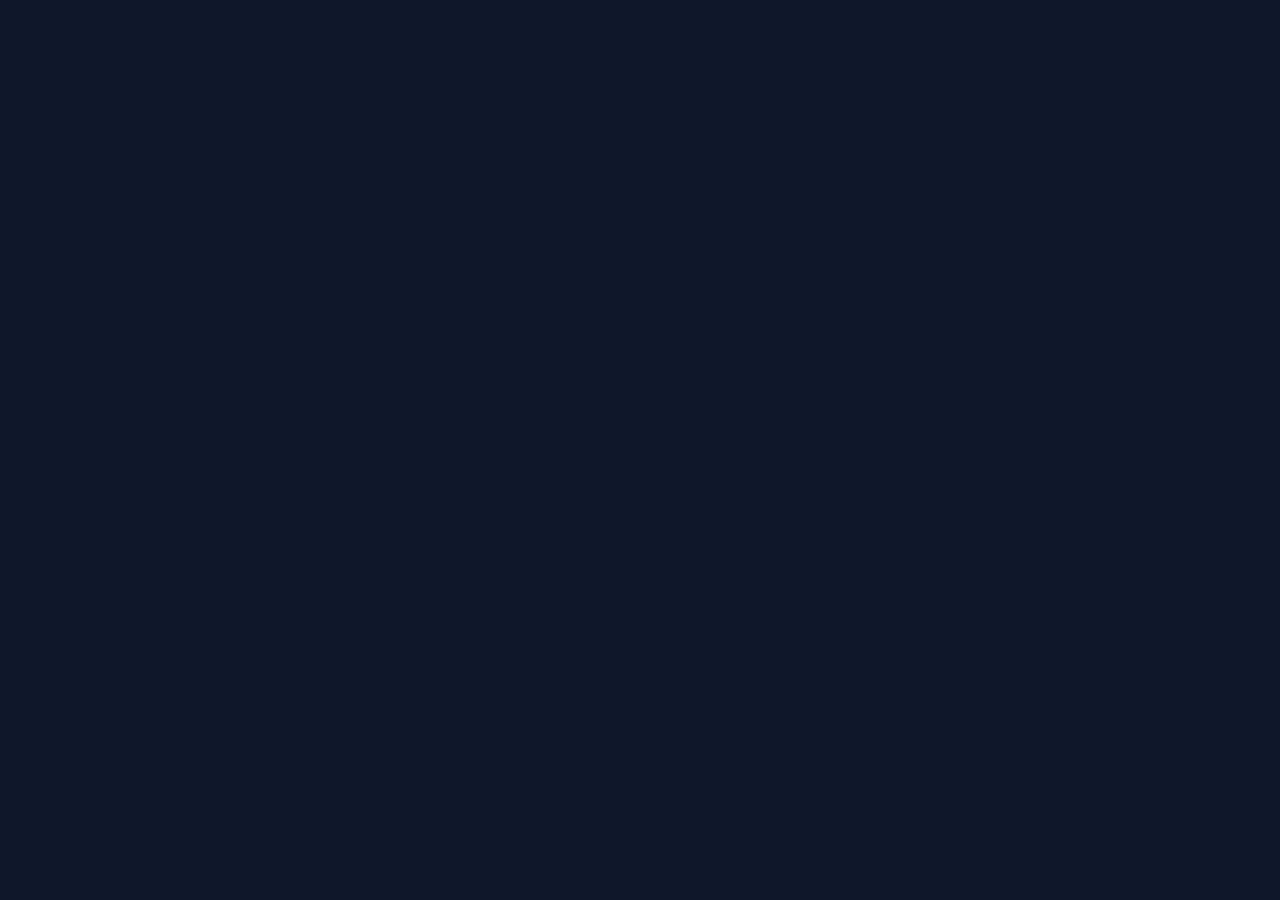
==== index.html @ 9b1b9f14 "feat: add styles initial and structure in html" ====
<!DOCTYPE html>
<html lang="es">
<head>
    <meta charset="UTF-8">
    <meta name="viewport" content="width=device-width, initial-scale=1.0">
    <title>Dev Link Mi_primer_commit</title>

    <!--Fuentes de Google para estilos-->
    <link href="https://fonts.googleapis.com/css2?family=Space+Grotesk:wght@400;600;700&family=Inter:wght@400;500&display=swap" rel="stylesheet" />
    <link href="https://fonts.googleapis.com/css2?family=Material+Symbols+Outlined" rel="stylesheet" />

    <link rel="stylesheet" href="css/base.css" />

</head>

<body>
    <header>
        
    </header>    
</body>
</html>
---- css/base.css ----
*, *::before, *::after {
    margin: 0;
    padding: 0;
    box-sizing: border-box;
}

:root {
    --bg:           #0f172a;
    --bg-secondary: #1e293b;
    --bg-card:      rgba(30, 41, 59, 0.85);
    --border:       rgba(51, 65, 85, 0.6);
    --text:         #f1f5f9;
    --text-muted:   #94a3b8;
    --primary:      #0ea5e9;
    --primary-dim:  rgba(14, 165, 233, 0.12);
    --primary-border: rgba(14, 165, 233, 0.25);
    --tag-bg:       rgba(14, 165, 233, 0.1);
    --tag-border:   rgba(14, 165, 233, 0.2);
    --tag-color:    #38bdf8;
    --btn-bg:       #1e293b;
    --btn-hover:    #0ea5e9;
    --shadow:       0 4px 20px rgba(0, 0, 0, 0.4);
}

body.light {
    --bg:           #f1f5f9;
    --bg-secondary: #e2e8f0;
    --bg-card:      #ffffff;
    --border:       #cbd5e1;
    --text:         #0f172a;
    --text-muted:   #475569;
    --primary:      #0284c7;
    --primary-dim:  rgba(2, 132, 199, 0.08);
    --primary-border: rgba(2, 132, 199, 0.25);
    --tag-bg:       rgba(2, 132, 199, 0.08);
    --tag-border:   rgba(2, 132, 199, 0.2);
    --tag-color:    #0369a1;
    --btn-bg:       #e2e8f0;
    --btn-hover:    #0284c7;
    --shadow:       0 4px 20px rgba(0, 0, 0, 0.08);
}

html {
    scroll-behavior: smooth;
}

body {
    font-family: 'Inter', sans-serif;
    background-color: var(--bg);
    color: var(--text);
    min-height: 100vh;
    transition: background-color 0.3s ease, color 0.3s ease;
}
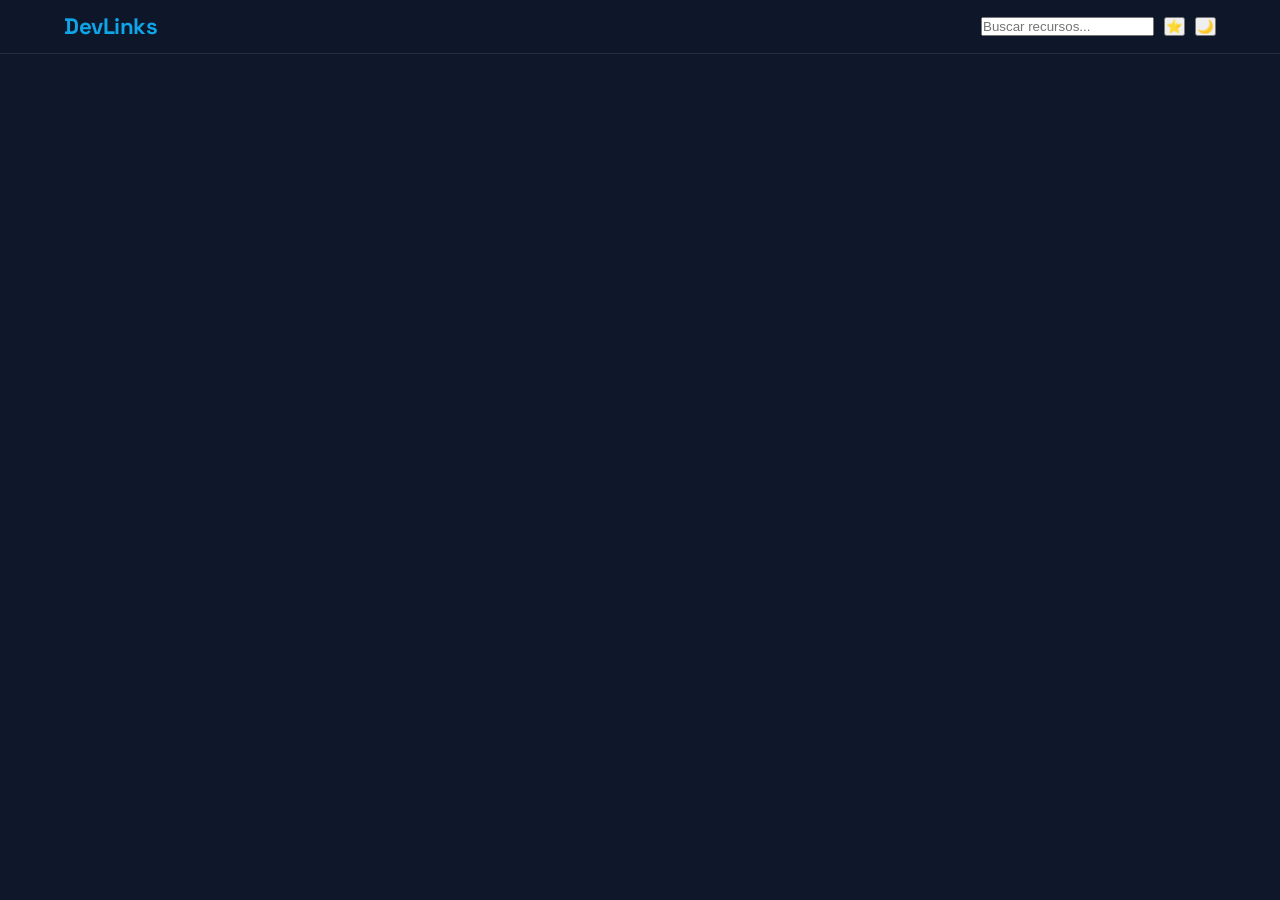
==== commit 2adbb692: "feat: add header and their respective styles" ====
--- a/index.html
+++ b/index.html
@@ -10,12 +10,20 @@
     <link href="https://fonts.googleapis.com/css2?family=Material+Symbols+Outlined" rel="stylesheet" />
 
     <link rel="stylesheet" href="css/base.css" />
-
+    <link rel="stylesheet" href="css/layout.css">
 </head>
 
 <body>
     <header>
-        
+        <div class="header-inner">
+            <h1 class="logo">DevLinks</h1>
+
+            <div class="header-controls">
+                <input id="searchInput" type="text" placeholder="Buscar recursos..." />
+                <button id="btnFavoritos" title="Ver favoritos">⭐</button>
+                <button id="toggleTheme" title="Cambiar tema">🌙</button>
+            </div>
+        </div>
     </header>    
 </body>
 </html>
--- a/css/layout.css
+++ b/css/layout.css
@@ -0,0 +1,39 @@
+header {
+    position: sticky;
+    top: 0;
+    background: rgba(15, 23, 42, 0.85);
+    backdrop-filter: blur(12px);
+    border-bottom: 1px solid var(--border);
+    z-index: 50;
+    transition: background 0.3s;
+}
+
+body.light header {
+    background: rgba(241, 245, 249, 0.9);
+}
+
+.header-inner {
+    max-width: 1200px;
+    margin: 0 auto;
+    padding: 12px 24px;
+    display: flex;
+    justify-content: space-between;
+    align-items: center;
+    gap: 16px;
+    flex-wrap: wrap;
+}
+
+.logo {
+    font-family: 'Space Grotesk', sans-serif;
+    font-size: 1.4rem;
+    font-weight: 700;
+    color: var(--primary);
+    letter-spacing: -0.5px;
+}
+
+.header-controls {
+    display: flex;
+    align-items: center;
+    gap: 10px;
+    flex-wrap: wrap;
+}
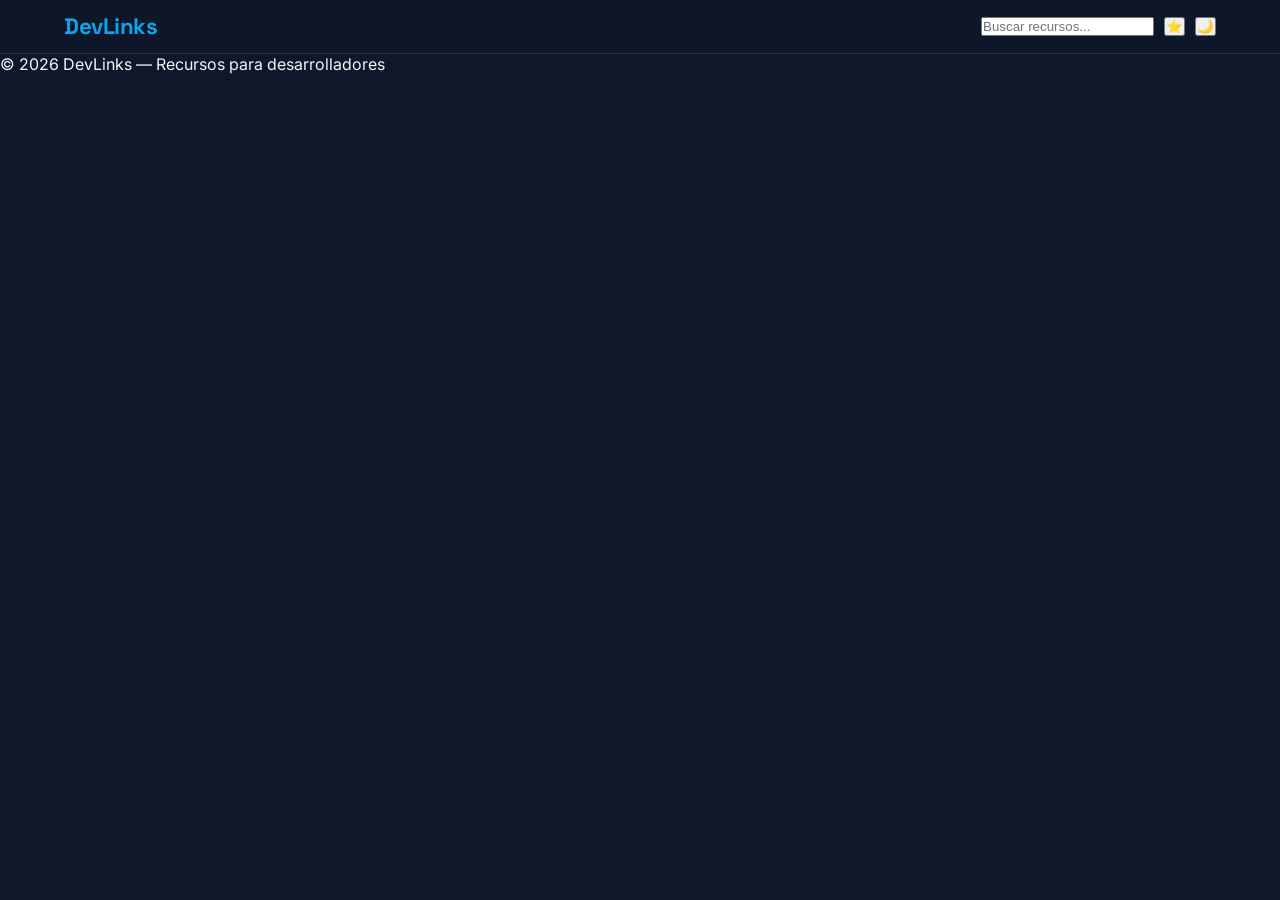
==== commit 7b589077: "feat: add base HTML skeleton" ====
--- a/index.html
+++ b/index.html
@@ -1,29 +1,47 @@
 <!DOCTYPE html>
 <html lang="es">
 <head>
-    <meta charset="UTF-8">
-    <meta name="viewport" content="width=device-width, initial-scale=1.0">
-    <title>Dev Link Mi_primer_commit</title>
+  <meta charset="UTF-8" />
+  <meta name="viewport" content="width=device-width, initial-scale=1.0" />
+  <title>DevLinks</title>
 
-    <!--Fuentes de Google para estilos-->
-    <link href="https://fonts.googleapis.com/css2?family=Space+Grotesk:wght@400;600;700&family=Inter:wght@400;500&display=swap" rel="stylesheet" />
-    <link href="https://fonts.googleapis.com/css2?family=Material+Symbols+Outlined" rel="stylesheet" />
+  <!-- Google Fonts -->
+  <link href="https://fonts.googleapis.com/css2?family=Space+Grotesk:wght@400;600;700&family=Inter:wght@400;500&display=swap" rel="stylesheet" />
+  <link href="https://fonts.googleapis.com/css2?family=Material+Symbols+Outlined" rel="stylesheet" />
 
-    <link rel="stylesheet" href="css/base.css" />
-    <link rel="stylesheet" href="css/layout.css">
+  <!-- Estilos propios -->
+  <link rel="stylesheet" href="css/base.css" />
+  <link rel="stylesheet" href="css/layout.css" />
+  <link rel="stylesheet" href="css/components.css" />
 </head>
 
 <body>
-    <header>
-        <div class="header-inner">
-            <h1 class="logo">DevLinks</h1>
 
-            <div class="header-controls">
-                <input id="searchInput" type="text" placeholder="Buscar recursos..." />
-                <button id="btnFavoritos" title="Ver favoritos">⭐</button>
-                <button id="toggleTheme" title="Cambiar tema">🌙</button>
-            </div>
-        </div>
-    </header>    
+  <!-- HEADER -->
+  <header>
+    <div class="header-inner">
+      <h1 class="logo">DevLinks</h1>
+
+      <div class="header-controls">
+        <input id="searchInput" type="text" placeholder="Buscar recursos..." />
+        <button id="btnFavoritos" title="Ver favoritos">⭐</button>
+        <button id="toggleTheme" title="Cambiar tema">🌙</button>
+      </div>
+    </div>
+  </header>
+
+  <!-- NAVBAR CATEGORÍAS -->
+  <nav id="navbar"></nav>
+
+  <!-- CONTENIDO PRINCIPAL -->
+  <main id="app"></main>
+
+  <!-- FOOTER -->
+  <footer>
+    <p>© 2026 DevLinks — Recursos para desarrolladores</p>
+  </footer>
+
+  <!-- Scripts (type module para imports entre archivos) -->
+  <script type="module" src="js/app.js"></script>
 </body>
-</html>+</html>
